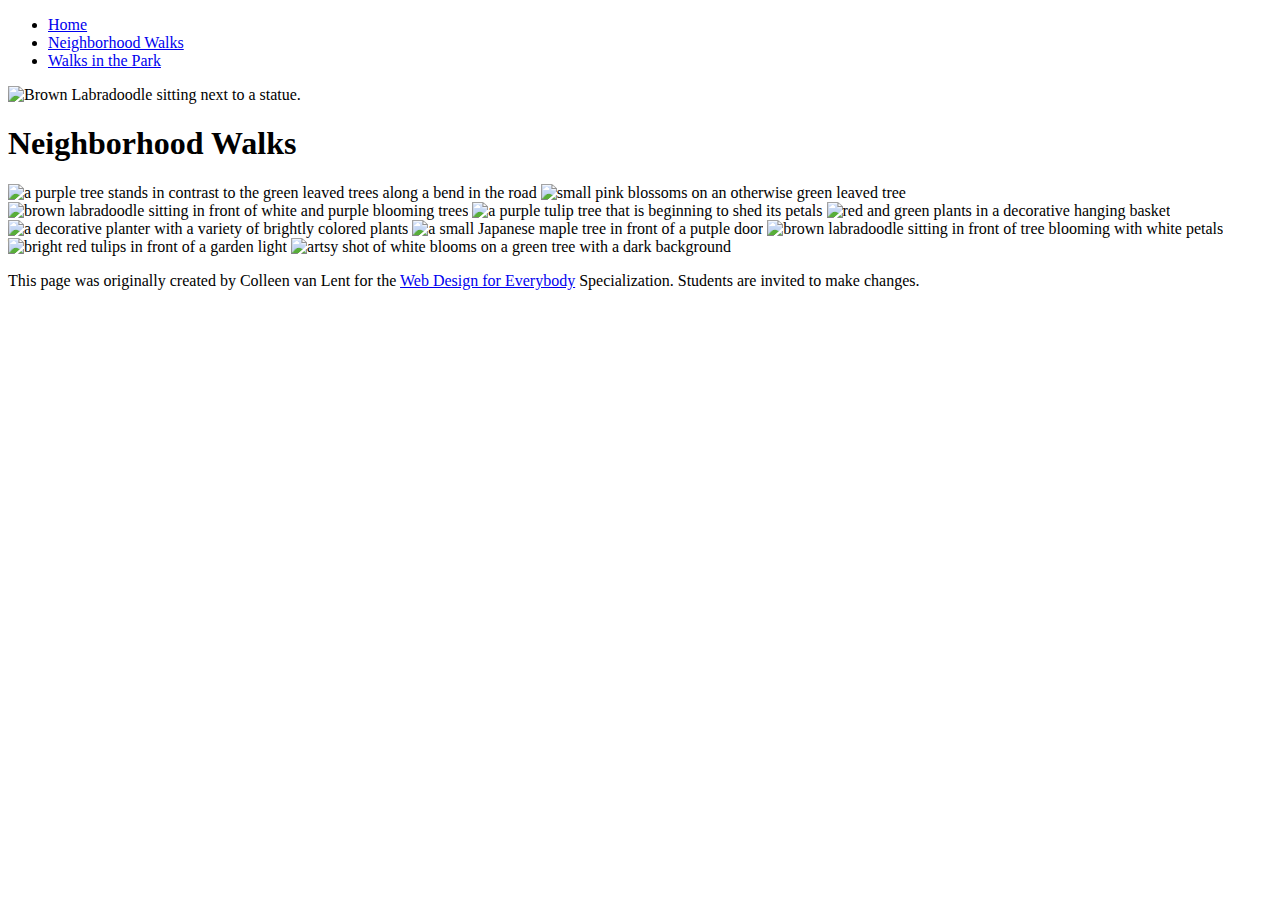
==== neighborhood.html @ 43fe2cc3 "Add files via upload" ====
<!DOCTYPE html>
<html lang="en">

<head>
  <meta charset="utf-8">
  <meta name="viewport" content="width=device-width">
  <title>Neighborhood Walk</title>
  <link rel="stylesheet" href="/css/style.css" >
</head>

<body>
  <header>
    <nav>
      <ul>
        <li><a href="index.html">Home</a></li>
        <li><a href="neighborhood.html">Neighborhood Walks</a></li>
        <li><a href="parks.html">Walks in the Park</a></li>
      </ul>
    </nav>
    <img src="images/BaconGallupPark.jpg" width="200" alt="Brown Labradoodle sitting next to a statue.">
    <h1>Neighborhood Walks</h1>
  </header>
  <main>
    <div>
      <img src="images/bend_in_the_road.png"
        alt="a purple tree stands in contrast to the green leaved trees along a bend in the road" width="100">
      <img src="images/pink_blossoms.png" alt="small pink blossoms on an otherwise green leaved tree" width="100">
      <img src="images/blooming_trees.png" alt="brown labradoodle sitting in front of white and purple blooming  trees"
        width="100">
      <img src="images/falling_petals.png" alt="a purple tulip tree that is beginning to shed its petals" width="100">
      <img src="images/hanging_plants.png" alt="red and green plants in a decorative hanging basket" width="100">
      <img src="images/potted_plants.png" alt="a decorative planter with a variety of brightly colored plants "
        width="100">
      <img src="images/red_maple.png" alt="a small Japanese maple tree in front of a putple door" width="100">
      <img src="images/tree_with_white_blooms.png"
        alt="brown labradoodle sitting in front of tree blooming with white petals" width="100">
      <img src="images/tulips.png" alt="bright red tulips in front of a garden light" width="100">
      <img src="images/white_buds_on_tree.png" alt="artsy shot of white blooms on a green tree with a dark background"
        width="100">
    </div>
  </main>
  <footer>
    <p>This page was originally created by Colleen van Lent for the <a
        href="https://www.coursera.org/specializations/web-design"> Web Design for Everybody</a> Specialization.
      Students are invited to make changes.</p>
  </footer>

</body>

</html>
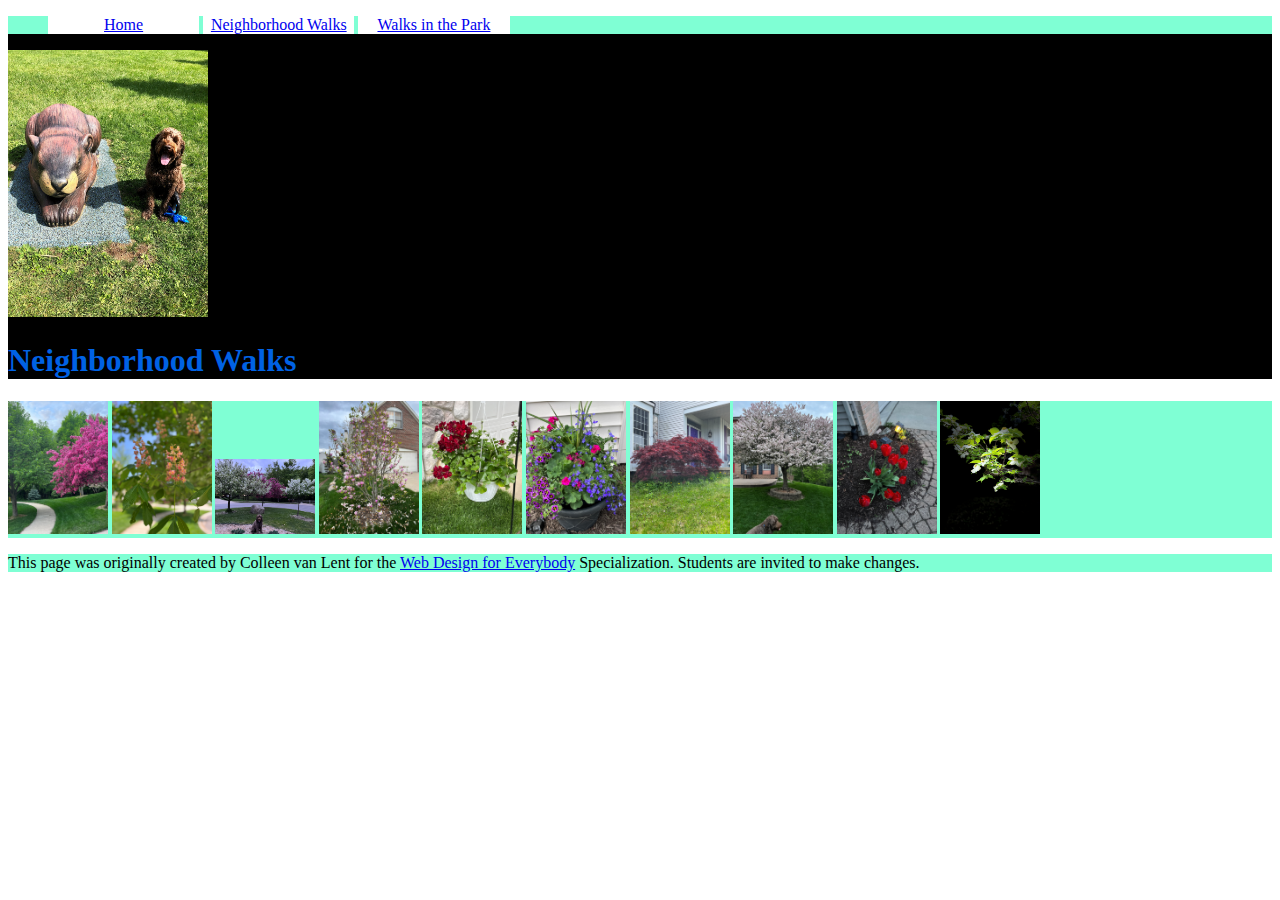
==== commit a7626651: "Update neighborhood.html" ====
--- a/neighborhood.html
+++ b/neighborhood.html
@@ -5,7 +5,7 @@
   <meta charset="utf-8">
   <meta name="viewport" content="width=device-width">
   <title>Neighborhood Walk</title>
-  <link rel="stylesheet" href="/css/style.css" >
+  <link rel="stylesheet" href="css/style.css" >
 </head>
 
 <body>
@@ -47,4 +47,4 @@
 
 </body>
 
-</html>+</html>
--- a/css/style.css
+++ b/css/style.css
@@ -0,0 +1,31 @@
+body{
+    font-family: 'Times New Roman', Arial, Tahoma; 
+    font-size: 100%;
+}
+header{
+    background-color: #000000;
+}
+nav{
+    background-color: #7FFFD4;
+}
+main{
+    background-color: #7FFFD4;
+    font-size: 90%;
+}
+footer{
+background-color: #7FFFD4;
+}
+li{
+    display: inline-block;
+    background-color: #FFFFFF;
+    width: 4cm;
+    text-align: center;
+}
+h1{
+    text-align: left;
+    font-family:'Times New Roman', Arial, Tahoma ;
+    color: #0062e4;
+}
+p{
+    line-height: 115%;
+}
